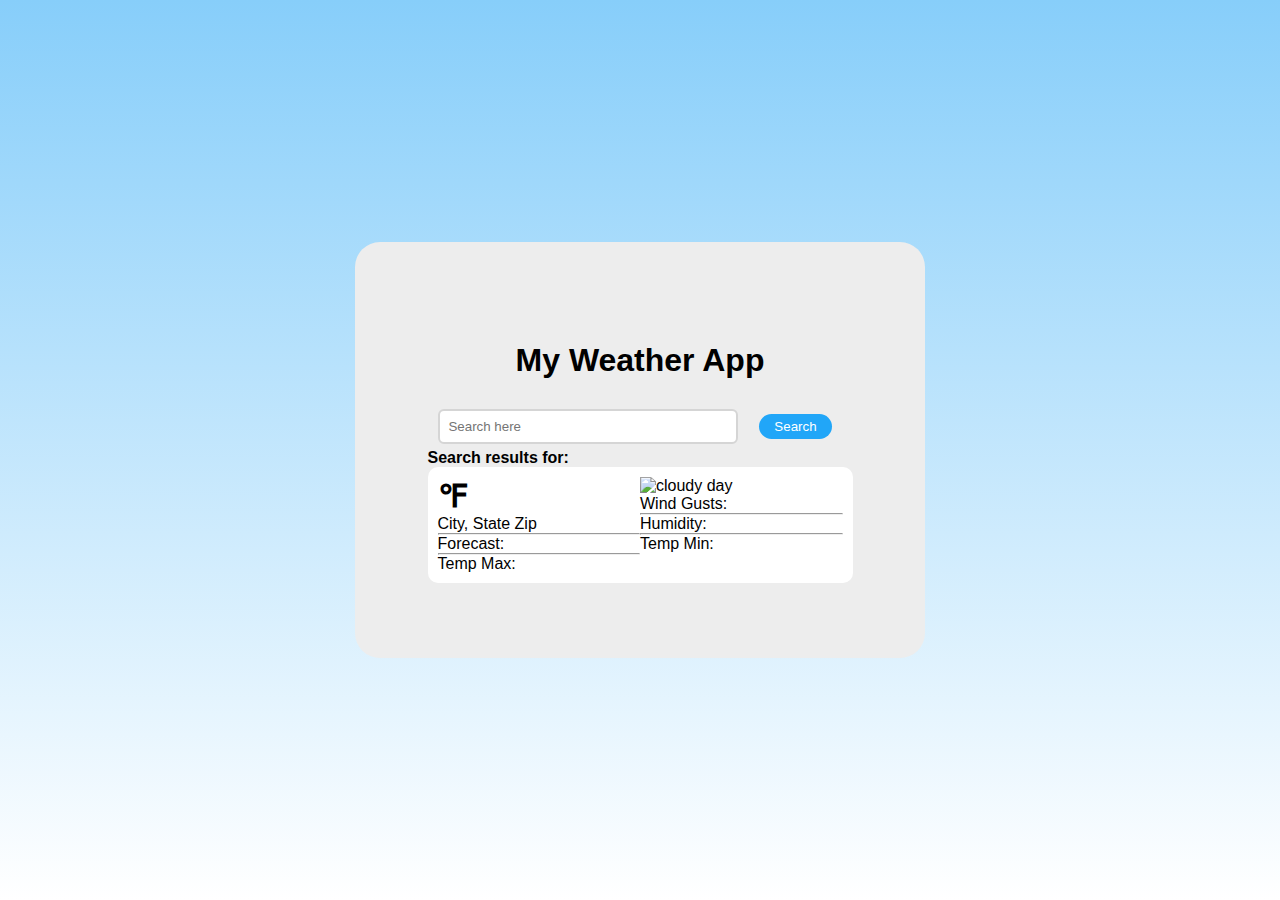
==== index.html @ f664ed36 "DOM manipulation + css clean up so far" ====
<!DOCTYPE html>
<html lang="en">
  <head>
    <meta charset="UTF-8" />
    <meta http-equiv="X-UA-Compatible" content="IE=edge" />
    <meta name="viewport" content="width=device-width, initial-scale=1.0" />
    <title>Weather App</title>
    <link rel="stylesheet" href="./styles.css" />
  </head>
  <body>
    <div class="flexbox-container">
      <div class="search-border">
        <header>
          <h1 class="login">My Weather App</h1>
        </header>
        <div class="search-box">
          <div class="search-text-box">
              <div class="search-text-button-container">
               <input
              type="text"
              placeholder="Search here"
              class="search-lookup"
            />
                <button class = "buttons">Search</button>
               </div>
           <div class="search-results">
            <p class="city-result">Search results for: </p>
              <div class="weather-search-results">                   
                <div class="flex-results">
                  <div class="result-left">
                    <p class="temp">&#x2109</p>
                    <p class="city"> City, State Zip</p> <hr>
                    <p class="forecast">Forecast:</p> <hr>
                    <p class="temp-max">Temp Max:</p> 
                  </div> 
                 <div class="result-right">
                    <div class="forecast-image-container">
                      <img src="./screenshots/clouds.png" alt="cloudy day" class="forecast-image">
                    </div>
                    <p class="wind-gusts">Wind Gusts:</p> <hr>  
                    <p class="humidity">Humidity:</p> <hr>        
                    <p class="temp-min">Temp Min:</p> </p>
                </div>
                </div>
                </div>
          </div>
        </div>
      </div>
    </div>
  </body>
  <script src="./main.js"></script>
</html>
---- styles.css ----
* {
  margin: 0;
  padding: 0;
  font-family: sans-serif;
  box-sizing: border-box;
}

.flexbox-container {
  background-image: linear-gradient(#87cefa, #ffffff);
  background-size: cover;
  background-repeat: no-repeat;
  height: 100vh;
  display: flex;
  justify-content: center;
  align-items: center;
  padding: 0 30px;
}

.search-border {
  display: flex;
  flex-direction: column;
  align-items: center;
  background-color: rgb(237, 237, 237);
  max-width: 570px;
  width: 100%;
  border-radius: 25px;
  padding: 30px 20px;
  position: relative;
  padding-top: 100px;
  padding-bottom: 75px;
}
.search-text-button-container {
  display: flex;
  flex-direction: row;
  justify-content: space-evenly;
  margin-top: 25px;
}
.buttons {
  display: flex;
  margin: 10px;
}

button {
  background-color: rgb(33, 166, 248);
  border-radius: 15px;
  border: none;
  color: white;
  padding: 5px 15px;
  cursor: pointer;
}

button:hover {
  background-color: lightgray;
}

button:active {
  background-color: darkgray;
}

.search-lookup {
  border: 2px solid #b8c1c5;
  border-color: #d5d5d5;
  border-radius: 6px;
  margin-top: 5px;
  margin-bottom: 5px;
  width: 300px;
  padding: 8px;
  cursor: text;
}

hr {
  border-width: 1px;
}

.weather-search-results {
  background-color: white;
  height: auto;
  width: 425px;
  border-radius: 10px;
  padding: 10px;
}

.city-result {
  font-weight: bold;
  font-size: 16px;
}

.temp {
  font-weight: bold;
  font-size: 32px;
}

.flex-results {
  display: flex;
  flex-direction: row;
  justify-content: space-evenly;
  align-content: center;
}

.result-left {
  width: 50%;
}

.result-right {
  width: 50%;
}

.forecast-image-container {
  max-width: 100px;
}

.forecast-image {
  width: 100%;
  height: 100%;
}

@media screen and (max-width: 1024px) {
  html {
    background: rgba(236, 236, 236, 0.75);
  }
}
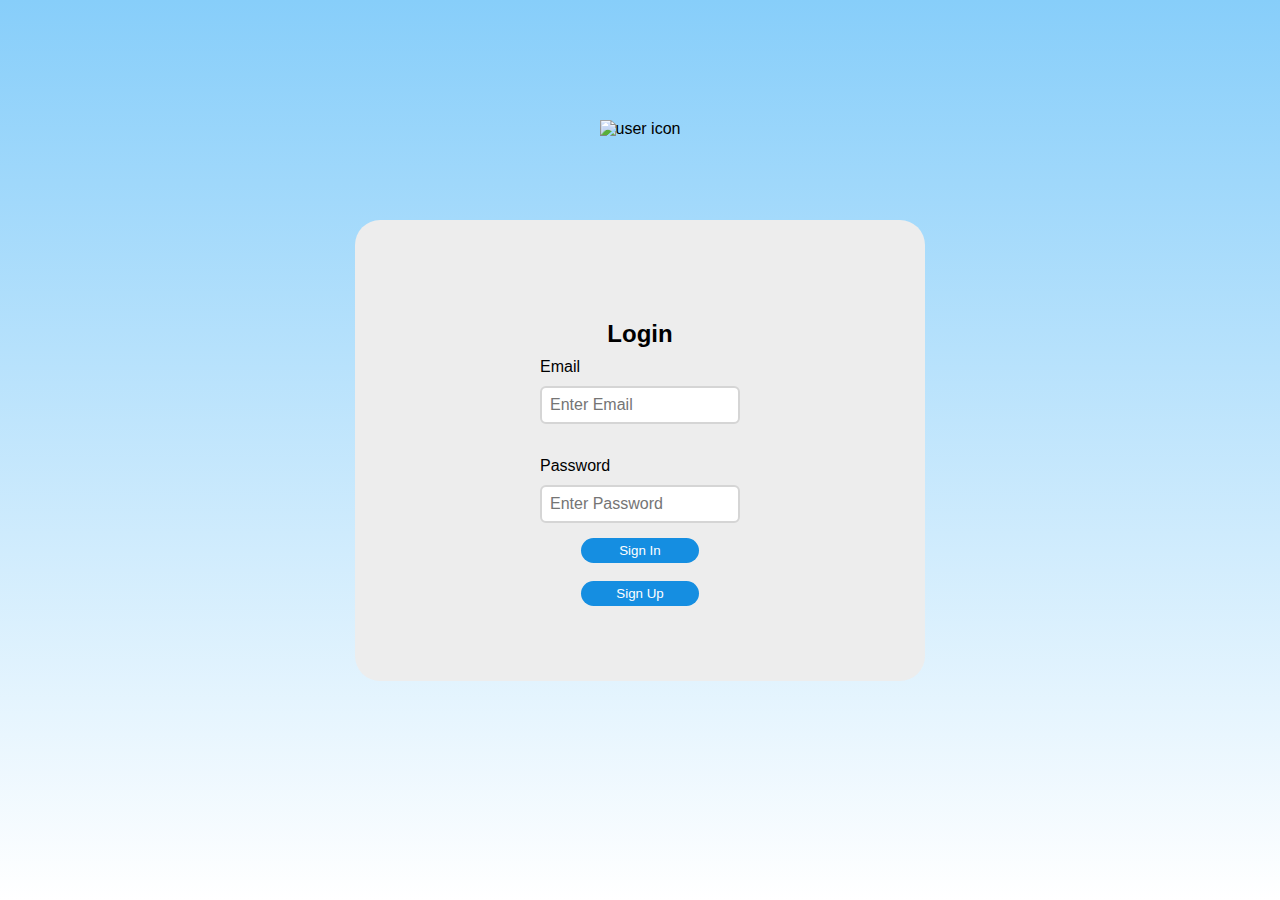
==== commit bde87792: "centered and lined  search results" ====
--- a/index.html
+++ b/index.html
@@ -5,48 +5,47 @@
     <meta http-equiv="X-UA-Compatible" content="IE=edge" />
     <meta name="viewport" content="width=device-width, initial-scale=1.0" />
     <title>Weather App</title>
-    <link rel="stylesheet" href="./styles.css" />
+    <link rel="stylesheet" href="./style.css" />
   </head>
   <body>
     <div class="flexbox-container">
-      <div class="search-border">
-        <header>
-          <h1 class="login">My Weather App</h1>
-        </header>
-        <div class="search-box">
-          <div class="search-text-box">
-              <div class="search-text-button-container">
-               <input
-              type="text"
-              placeholder="Search here"
-              class="search-lookup"
-            />
-                <button class = "buttons">Search</button>
-               </div>
-           <div class="search-results">
-            <p class="city-result">Search results for: </p>
-              <div class="weather-search-results">                   
-                <div class="flex-results">
-                  <div class="result-left">
-                    <p class="temp">&#x2109</p>
-                    <p class="city"> City, State Zip</p> <hr>
-                    <p class="forecast">Forecast:</p> <hr>
-                    <p class="temp-max">Temp Max:</p> 
-                  </div> 
-                 <div class="result-right">
-                    <div class="forecast-image-container">
-                      <img src="./screenshots/clouds.png" alt="cloudy day" class="forecast-image">
-                    </div>
-                    <p class="wind-gusts">Wind Gusts:</p> <hr>  
-                    <p class="humidity">Humidity:</p> <hr>        
-                    <p class="temp-min">Temp Min:</p> </p>
-                </div>
-                </div>
-                </div>
+      <div class="login-border">
+        <div class="user-icon-container">
+          <img
+            src="./screenshots/usericon.png"
+            alt="user icon"
+            sizes=""
+            class="icon"
+          />
+        </div>
+        <h2 class="login-header">Login</h2>
+        <div class="text-box">
+          <div class="email-text-box">
+            <label for="email" class="email-text">Email</label> <br />
           </div>
+          <input
+            type="text"
+            placeholder="Enter Email"
+            class="login-credentials"
+          />
+          <br />
+          <div class="password-text-box">
+            <label for="password">Password</label>
+            <br />
+          </div>
+          <input
+            type="password"
+            placeholder="Enter Password"
+            class="login-credentials"
+          />
+        </div>
+        <div class="buttons">
+          <a href="result.html">
+            <button class="login-button" target="_self">Sign In</button> </a
+          ><br />
+          <a href=""><button class="signup-button">Sign Up</button> </a>
         </div>
       </div>
     </div>
   </body>
-  <script src="./main.js"></script>
 </html>
--- a/style.css
+++ b/style.css
@@ -0,0 +1,118 @@
+* {
+  margin: 0;
+  padding: 0;
+  font-family: sans-serif;
+  box-sizing: border-box;
+}
+
+.flexbox-container {
+  background-image: linear-gradient(#87cefa, #ffffff);
+  background-size: cover;
+  background-repeat: no-repeat;
+  height: 100vh;
+  display: flex;
+  justify-content: center;
+  align-items: center;
+  padding: 0 30px;
+}
+
+.login-border {
+  display: flex;
+  flex-direction: column;
+  align-items: center;
+  background-color: rgb(237, 237, 237);
+  max-width: 570px;
+  width: 100%;
+  border-radius: 25px;
+  padding: 30px 20px;
+  position: relative;
+  padding-top: 100px;
+  padding-bottom: 75px;
+}
+
+.login-credentials {
+  border: 2px solid #b8c1c5;
+  border-color: #d5d5d5;
+  border-radius: 6px;
+  margin-top: 5px;
+  margin-bottom: 5px;
+  width: 200px;
+  padding: 8px;
+  cursor: text;
+}
+
+.user-icon-container {
+  max-width: 200px;
+  position: absolute;
+  top: -100px;
+}
+
+.icon {
+  width: 100%;
+  height: 100%;
+}
+
+.login-header {
+  margin: 0;
+}
+
+.text-box {
+  display: flex;
+  flex-direction: column;
+}
+
+.text-box > * {
+  margin-top: 10px;
+}
+
+input {
+  font-size: 1rem;
+  padding: 10px;
+}
+
+.buttons {
+  display: flex;
+  flex-direction: column;
+}
+
+button {
+  width: 100%;
+  background-color: #158ee1;
+  border-radius: 40px;
+  border: none;
+  color: white;
+  padding: 5px 35px;
+  cursor: pointer;
+}
+
+button:hover {
+  background-color: lightgray;
+}
+
+button:active {
+  background-color: darkgray;
+}
+
+.login-button {
+  margin-top: 10px;
+}
+
+@media screen and (max-width: 1024px) {
+  html {
+    background: rgba(236, 236, 236, 0.75);
+  }
+
+  .flexbox-container {
+    display: flex;
+    justify-content: flex-start;
+  }
+
+  .login-border {
+    font-size: 25px;
+  }
+
+  .login-button {
+    width: 200px;
+    height: 40px;
+  }
+}
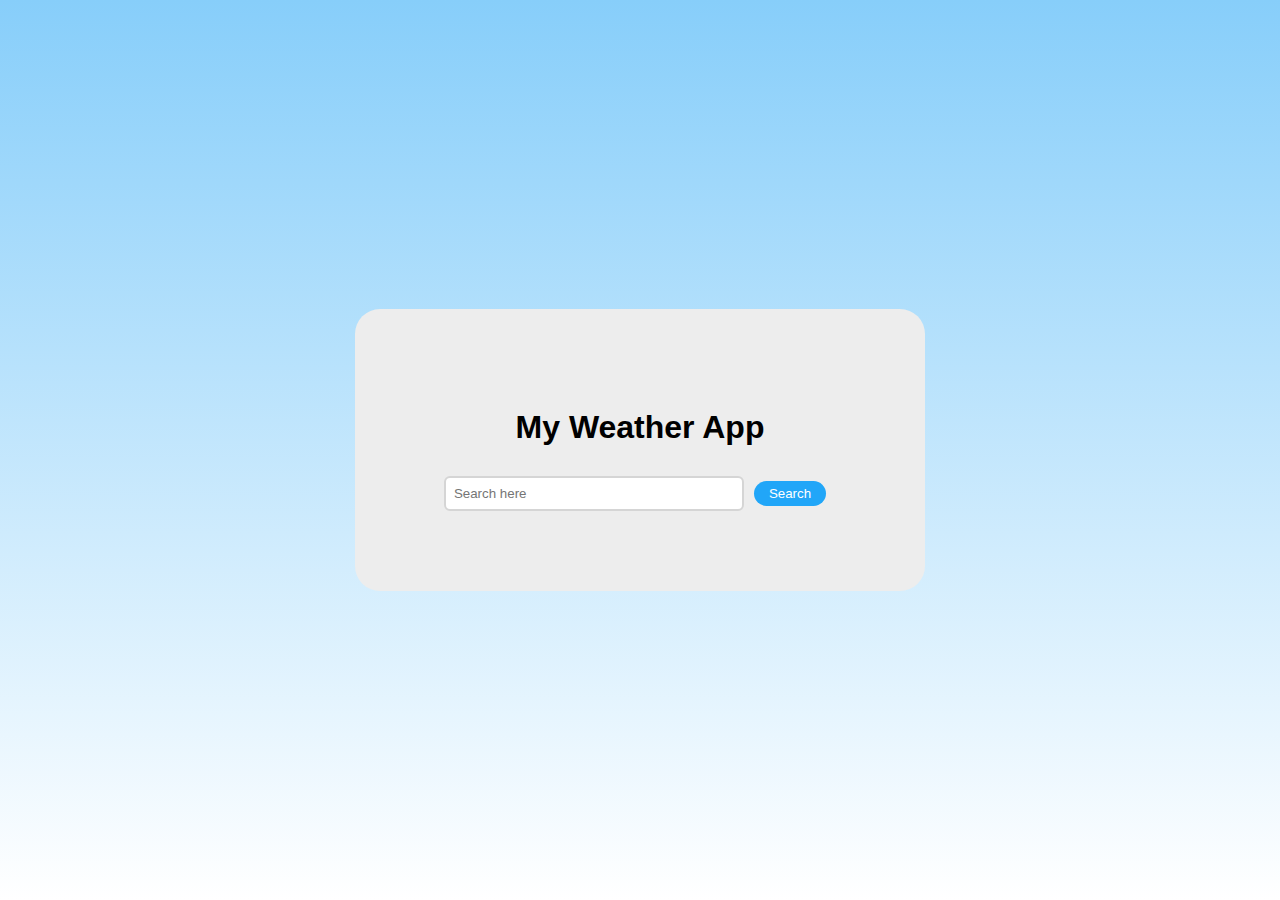
==== commit ea24c51b: "same as previous" ====
--- a/index.html
+++ b/index.html
@@ -5,47 +5,50 @@
     <meta http-equiv="X-UA-Compatible" content="IE=edge" />
     <meta name="viewport" content="width=device-width, initial-scale=1.0" />
     <title>Weather App</title>
-    <link rel="stylesheet" href="./style.css" />
+    <link rel="stylesheet" href="./styles.css" />
   </head>
   <body>
     <div class="flexbox-container">
-      <div class="login-border">
-        <div class="user-icon-container">
-          <img
-            src="./screenshots/usericon.png"
-            alt="user icon"
-            sizes=""
-            class="icon"
-          />
-        </div>
-        <h2 class="login-header">Login</h2>
-        <div class="text-box">
-          <div class="email-text-box">
-            <label for="email" class="email-text">Email</label> <br />
+      <div class="search-border">
+        <header>
+          <h1 class="login">My Weather App</h1>
+        </header>
+        <div class="search-box">
+          <div class="search-text-box">
+              <div class="search-text-button-container">
+               <input
+              type="text"
+              placeholder="Search here"
+              class="search-lookup"
+            />
+                <button class = "buttons">Search</button>
+               </div>
+           <div class="search-results">
+            <p class="city-result">Search results for: </p>
+              <div class="weather-search-results">                   
+                <div class="flex-results">
+                  <div class="temp-icon">               
+                        <p class="temp">&#x2109</p>
+                        <img src="./screenshots/clouds.png" alt="cloudy day" class="forecast-image">                    
+                  </div> 
+                  <div class="result-desc">
+                    <div class="result-right">                
+                       <p class="city search-text-result"> City, State Zip</p> <hr>
+                       <p class="forecast search-text-result">Forecast:</p> <hr>
+                       <p class="temp-max search-text-result">Temp Max:</p> 
+                    </div>
+                    <div class="result-left">
+                      <p class="wind-gusts search-text-result">Wind Gusts:</p> <hr>  
+                      <p class="humidity search-text-result">Humidity:</p> <hr>        
+                      <p class="temp-min search-text-result">Temp Min:</p> </p>
+                    </div>                   
+                  </div>
+                </div>
+             </div>
           </div>
-          <input
-            type="text"
-            placeholder="Enter Email"
-            class="login-credentials"
-          />
-          <br />
-          <div class="password-text-box">
-            <label for="password">Password</label>
-            <br />
-          </div>
-          <input
-            type="password"
-            placeholder="Enter Password"
-            class="login-credentials"
-          />
-        </div>
-        <div class="buttons">
-          <a href="result.html">
-            <button class="login-button" target="_self">Sign In</button> </a
-          ><br />
-          <a href=""><button class="signup-button">Sign Up</button> </a>
         </div>
       </div>
     </div>
   </body>
+  <script src="./main.js"></script>
 </html>
--- a/styles.css
+++ b/styles.css
@@ -0,0 +1,133 @@
+* {
+  margin: 0;
+  padding: 0;
+  font-family: sans-serif;
+  box-sizing: border-box;
+}
+
+.flexbox-container {
+  background-image: linear-gradient(#87cefa, #ffffff);
+  background-size: cover;
+  background-repeat: no-repeat;
+  height: 100vh;
+  display: flex;
+  justify-content: center;
+  align-items: center;
+  padding: 0 30px;
+}
+
+.search-border {
+  display: flex;
+  flex-direction: column;
+  align-items: center;
+  background-color: rgb(237, 237, 237);
+  max-width: 570px;
+  width: 100%;
+  border-radius: 25px;
+  padding: 30px 20px;
+  position: relative;
+  padding-top: 100px;
+  padding-bottom: 75px;
+}
+.search-text-button-container {
+  display: flex;
+  flex-direction: row;
+  justify-content: space-evenly;
+  margin-top: 25px;
+}
+.buttons {
+  display: flex;
+  margin: 10px;
+}
+
+button {
+  background-color: rgb(33, 166, 248);
+  border-radius: 15px;
+  border: none;
+  color: white;
+  padding: 5px 15px;
+  cursor: pointer;
+}
+
+button:hover {
+  background-color: lightgray;
+}
+
+button:active {
+  background-color: darkgray;
+}
+
+.search-lookup {
+  border: 2px solid #b8c1c5;
+  border-color: #d5d5d5;
+  border-radius: 6px;
+  margin-top: 5px;
+  margin-bottom: 5px;
+  width: 300px;
+  padding: 8px;
+  cursor: text;
+}
+
+hr {
+  border-width: 1px;
+}
+
+.weather-search-results {
+  background-color: white;
+  height: auto;
+  border-radius: 10px;
+  padding: 10px;
+}
+
+.city-result {
+  font-weight: bold;
+  font-size: 16px;
+  margin: 10px;
+}
+
+.flex-results {
+  display: flex;
+  flex-direction: column;
+}
+
+.temp-icon {
+  display: flex;
+  padding: 5px;
+  justify-content: space-evenly;
+
+  margin-bottom: 15px;
+}
+
+.temp {
+  display: flex;
+  font-size: 48px;
+  align-self: flex-end;
+  width: 25%;
+}
+
+.forecast-image {
+  width: 25%;
+}
+
+.result-desc {
+  display: flex;
+  padding: 0 10px;
+}
+
+.result-left {
+  width: 50%;
+}
+
+.result-right {
+  width: 50%;
+}
+
+.search-text-result {
+  margin: 10px;
+}
+
+@media screen and (max-width: 1024px) {
+  html {
+    background: rgba(236, 236, 236, 0.75);
+  }
+}
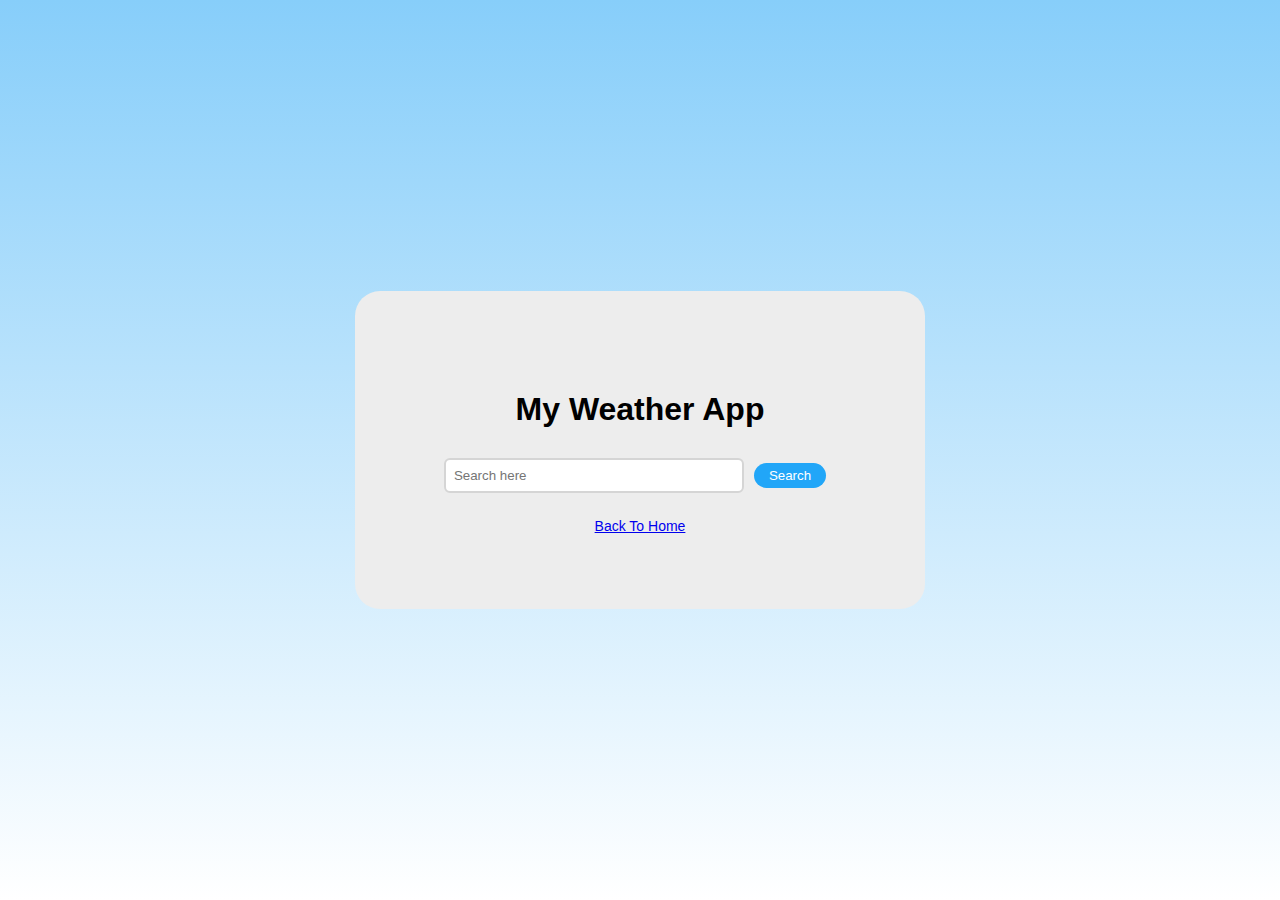
==== commit 8193a4a2: "DOM temperature changing color" ====
--- a/index.html
+++ b/index.html
@@ -23,13 +23,13 @@
             />
                 <button class = "buttons">Search</button>
                </div>
-           <div class="search-results">
+           <div class="search-results none">
             <p class="city-result">Search results for: </p>
               <div class="weather-search-results">                   
                 <div class="flex-results">
                   <div class="temp-icon">               
                         <p class="temp">&#x2109</p>
-                        <img src="./screenshots/clouds.png" alt="cloudy day" class="forecast-image">                    
+                        <img src="./screenshots/rainy.png" alt="cloudy day" class="forecast-image">                    
                   </div> 
                   <div class="result-desc">
                     <div class="result-right">                
@@ -44,9 +44,14 @@
                     </div>                   
                   </div>
                 </div>
-             </div>
-          </div>
+             </div>             
+          </div>        
         </div>
+      </div>
+      <div>
+       <a href="./login.html">
+        <p class="home">Back To Home</p>
+       </a>
       </div>
     </div>
   </body>
--- a/styles.css
+++ b/styles.css
@@ -82,7 +82,7 @@
 .city-result {
   font-weight: bold;
   font-size: 16px;
-  margin: 10px;
+  margin: 15px;
 }
 
 .flex-results {
@@ -92,16 +92,17 @@
 
 .temp-icon {
   display: flex;
-  padding: 5px;
-  justify-content: space-evenly;
-
+  padding: 10px;
+  align-self: center;
   margin-bottom: 15px;
+  max-width: 550px;
+  justify-content: space-around;
 }
 
 .temp {
   display: flex;
-  font-size: 48px;
-  align-self: flex-end;
+  align-items: center;
+  font-size: 42px;
   width: 25%;
 }
 
@@ -126,6 +127,33 @@
   margin: 10px;
 }
 
+.red {
+  color: rgb(253, 63, 29);
+}
+
+.orange {
+  color: rgb(241, 157, 0);
+}
+
+.light-blue {
+  color: rgb(112, 219, 255);
+}
+
+.blue {
+  color: rgb(0, 183, 255);
+}
+
+.none {
+  display: none;
+}
+
+.home {
+  display: flex;
+  justify-content: center;
+  margin-top: 20px;
+  font-size: 14px;
+}
+
 @media screen and (max-width: 1024px) {
   html {
     background: rgba(236, 236, 236, 0.75);
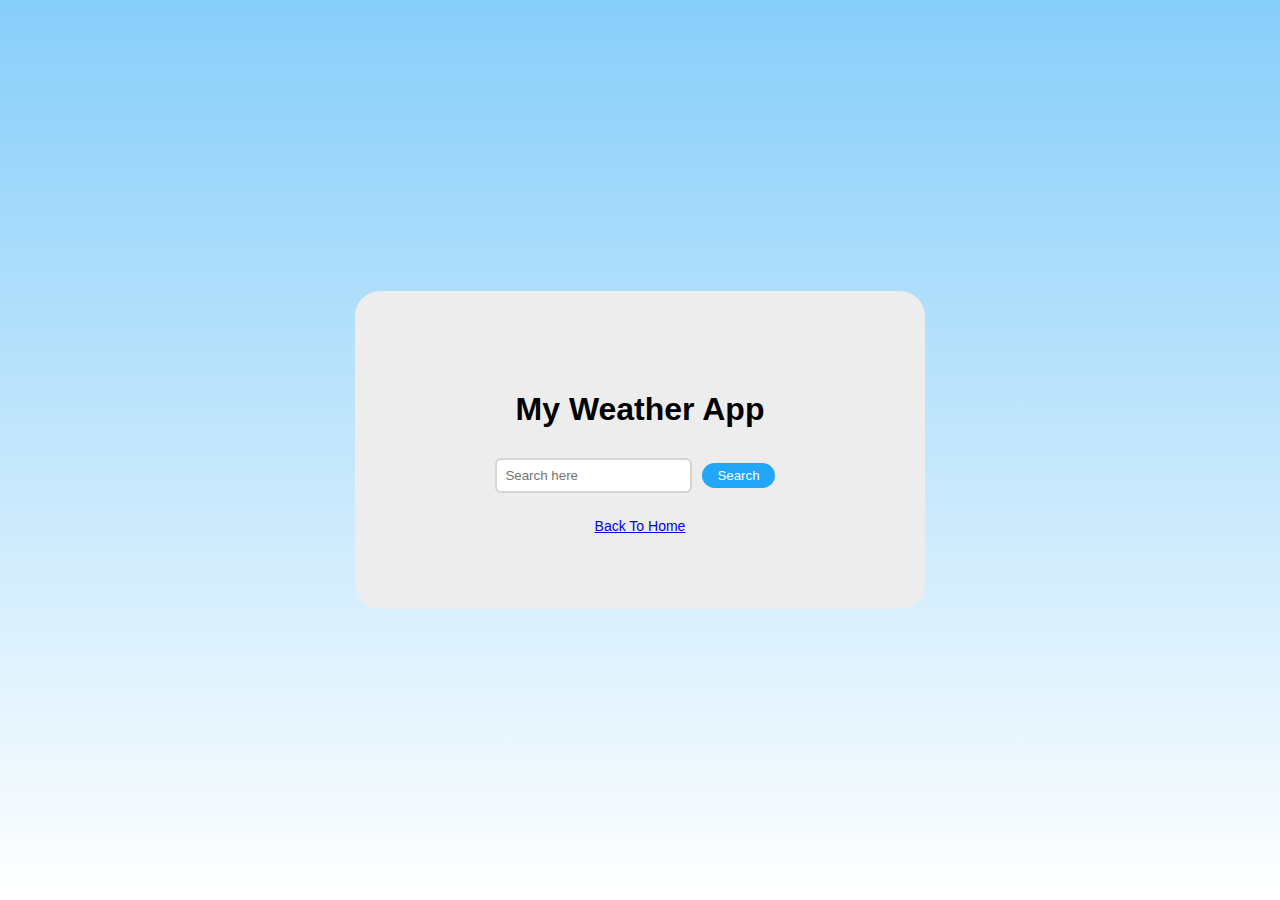
==== commit c361bb07: "changing icon based on forecast" ====
--- a/index.html
+++ b/index.html
@@ -10,33 +10,31 @@
   <body>
     <div class="flexbox-container">
       <div class="search-border">
-        <header>
           <h1 class="login">My Weather App</h1>
-        </header>
         <div class="search-box">
           <div class="search-text-box">
-              <div class="search-text-button-container">
-               <input
+            <div class="search-text-button-container">
+              <input
               type="text"
               placeholder="Search here"
               class="search-lookup"
-            />
-                <button class = "buttons">Search</button>
-               </div>
-           <div class="search-results none">
-            <p class="city-result">Search results for: </p>
+              />
+              <button class = "buttons">Search</button>
+            </div>
+            <div class="search-results none">
+              <p class="city-result">Search results for: </p>
               <div class="weather-search-results">                   
                 <div class="flex-results">
                   <div class="temp-icon">               
-                        <p class="temp">&#x2109</p>
-                        <img src="./screenshots/rainy.png" alt="cloudy day" class="forecast-image">                    
+                    <p class="temp">&#x2109</p>
+                    <img src="./screenshots/cloud.png" alt="cloudy day" class="forecast-image">                    
                   </div> 
-                  <div class="result-desc">
-                    <div class="result-right">                
+                    <div class="result-desc">
+                      <div class="result-right">                
                        <p class="city search-text-result"> City, State Zip</p> <hr>
                        <p class="forecast search-text-result">Forecast:</p> <hr>
                        <p class="temp-max search-text-result">Temp Max:</p> 
-                    </div>
+                      </div>
                     <div class="result-left">
                       <p class="wind-gusts search-text-result">Wind Gusts:</p> <hr>  
                       <p class="humidity search-text-result">Humidity:</p> <hr>        
@@ -44,16 +42,16 @@
                     </div>                   
                   </div>
                 </div>
-             </div>             
-          </div>        
+              </div>             
+            </div>        
+          </div>
         </div>
-      </div>
-      <div>
-       <a href="./login.html">
-        <p class="home">Back To Home</p>
-       </a>
-      </div>
+    <div>
+      <a href="./login.html">
+      <p class="home">Back To Home</p>
+      </a>
     </div>
+  </div>
   </body>
   <script src="./main.js"></script>
 </html>
--- a/styles.css
+++ b/styles.css
@@ -63,7 +63,7 @@
   border-radius: 6px;
   margin-top: 5px;
   margin-bottom: 5px;
-  width: 300px;
+  width: 70%;
   padding: 8px;
   cursor: text;
 }
